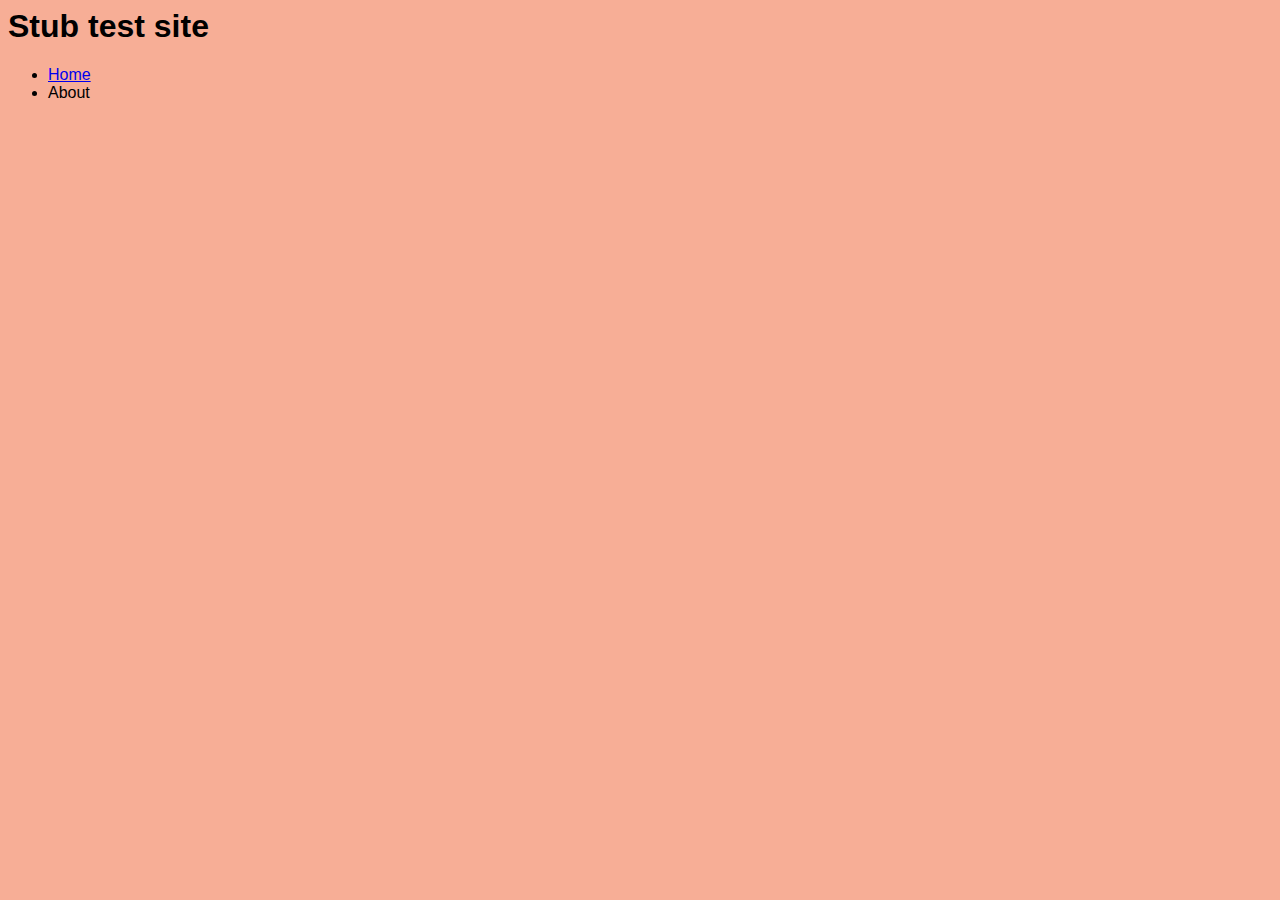
==== about.html @ 5d9c7af7 "Initial commit" ====
<html lang="en">

<head>
    <meta charset="UTF-8">
    <meta name="viewport" content="width=device-width, initial-scale=1.0">
    <title>Test: stub site about</title>
    <link rel="stylesheet" href="css/style.css">
</head>

<body id="about">
    <header>
        <h1>Stub test site</h1>
    </header>
    <nav>
        <ul>
            <li><a href="index.html">Home</a></li>
            <li>About</li>
        </ul>
    </nav>
</body>

</html>
---- css/style.css ----
body {
    background-color: tan;
    font-family: sans-serif;
}

#home {
    background-color: #f5eaa4;
}

#about {
    background-color: #f7ae96;
}
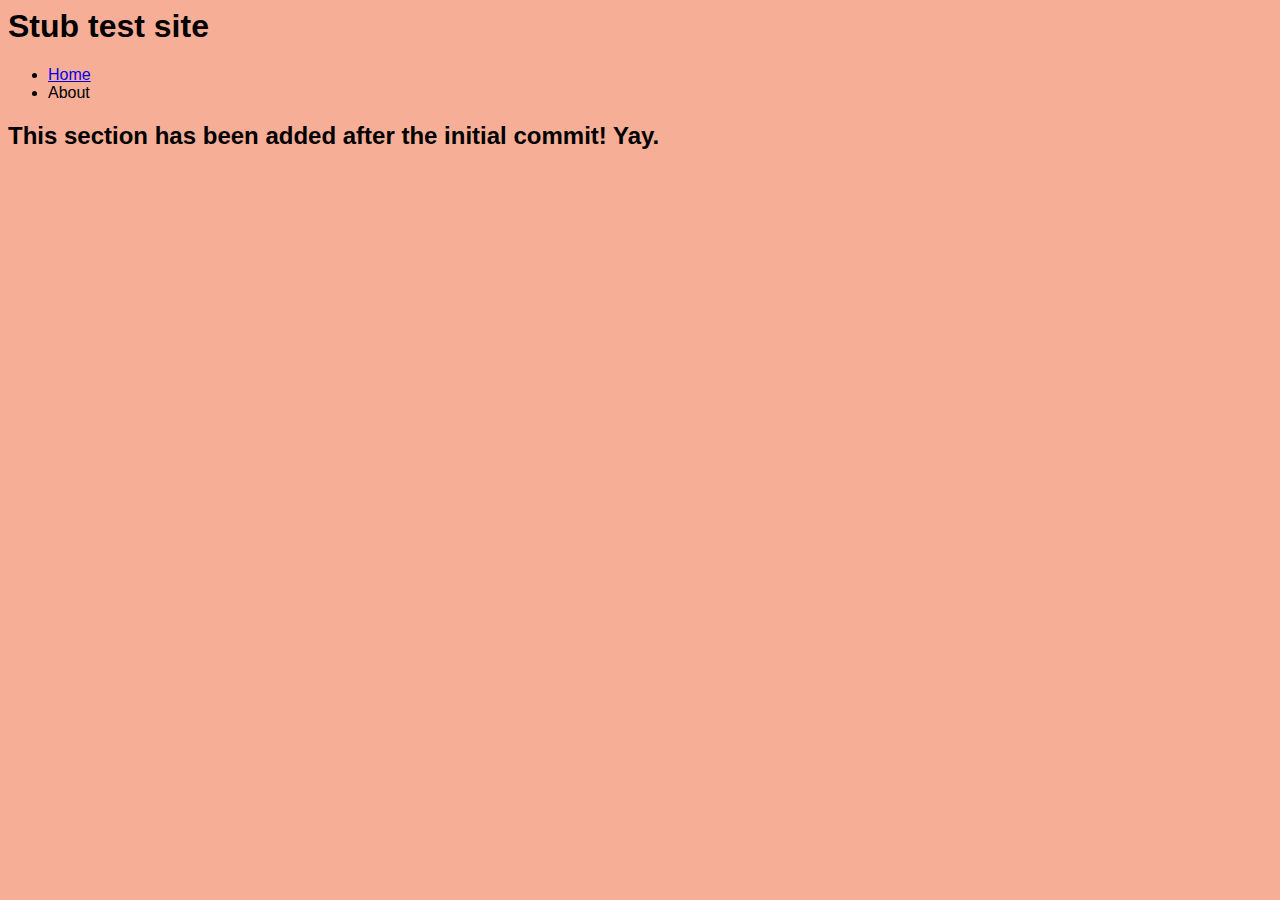
==== commit a87d407f: "Updated about.html" ====
--- a/about.html
+++ b/about.html
@@ -17,6 +17,9 @@
             <li>About</li>
         </ul>
     </nav>
+    <section>
+      <h2>This section has been added after the initial commit! Yay.</h2>
+    </section>
 </body>
 
-</html>+</html>
